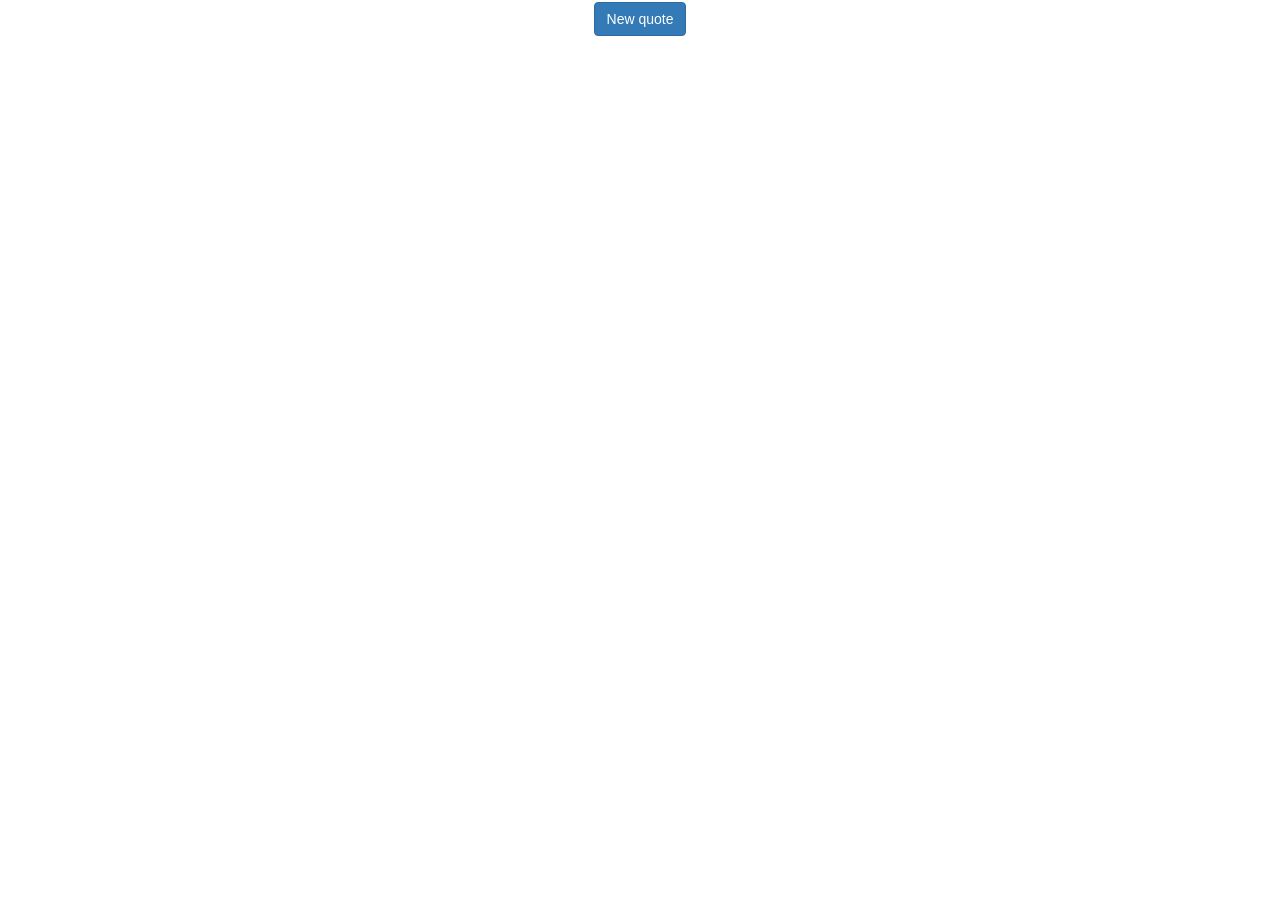
==== index.html @ e79afa1b "First commit" ====
<!DOCTYPE html>
<html>
    <head>
        <meta name="viewport" content="width=device-width, initial-scale=1">
        <title>A.Sidorenko Portfolio Webpage</title>
        <link href="http://fonts.googleapis.com/css?family=Dosis" rel="stylesheet" type="text/css">
        <link rel="stylesheet" type="text/css" href="https://cdnjs.cloudflare.com/ajax/libs/twitter-bootstrap/3.3.7/css/bootstrap.min.css">
        <link rel="stylesheet" href="https://cdnjs.cloudflare.com/ajax/libs/font-awesome/4.7.0/css/font-awesome.min.css">
        <script type="text/javascript" src="https://cdnjs.cloudflare.com/ajax/libs/jquery/3.2.1/jquery.min.js"></script>
        <script type="text/javascript" src="https://cdnjs.cloudflare.com/ajax/libs/twitter-bootstrap/3.3.7/js/bootstrap.min.js"></script>
        <script type="text/javascript" src="js/script.js"></script>
    </head>
    <body>
        <div class="container">
            <div class="row text-center">
                <div class="col-xs-12 quote" id="quote-content">    
                </div>
            </div>
            <div class="row text-right">
                <div class="col-xs-12" id="quote-title">
                </div>
            </div>
            <div class = "row text-center">
                <div class = "col-xs-12">
                    <button id = "getQuote" class = "btn btn-primary">New quote</button>
                </div>
            </div>
        </div>
    </body>
</html>
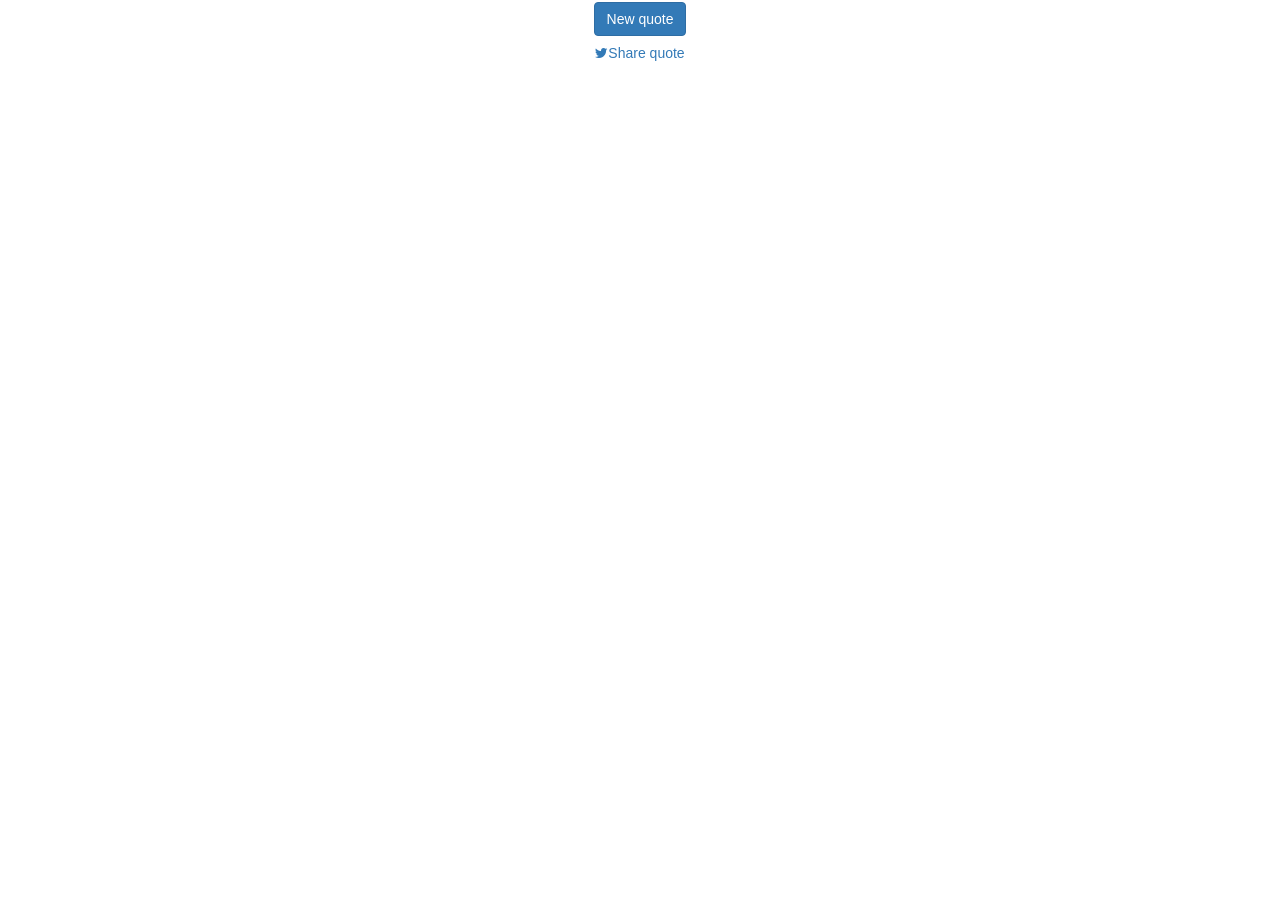
==== commit 44d8a863: "Added button for sharing a quote" ====
--- a/index.html
+++ b/index.html
@@ -2,7 +2,7 @@
 <html>
     <head>
         <meta name="viewport" content="width=device-width, initial-scale=1">
-        <title>A.Sidorenko Portfolio Webpage</title>
+        <title>Random Quotes</title>
         <link href="http://fonts.googleapis.com/css?family=Dosis" rel="stylesheet" type="text/css">
         <link rel="stylesheet" type="text/css" href="https://cdnjs.cloudflare.com/ajax/libs/twitter-bootstrap/3.3.7/css/bootstrap.min.css">
         <link rel="stylesheet" href="https://cdnjs.cloudflare.com/ajax/libs/font-awesome/4.7.0/css/font-awesome.min.css">
@@ -24,6 +24,9 @@
                 <div class = "col-xs-12">
                     <button id = "getQuote" class = "btn btn-primary">New quote</button>
                 </div>
+                <div class = "col-xs-12">
+                    <a href="#" class = "btn" id="twit-quote" target="_blank"><i class="fa fa-twitter"></i>Share quote</a>
+                </div>
             </div>
         </div>
     </body>
